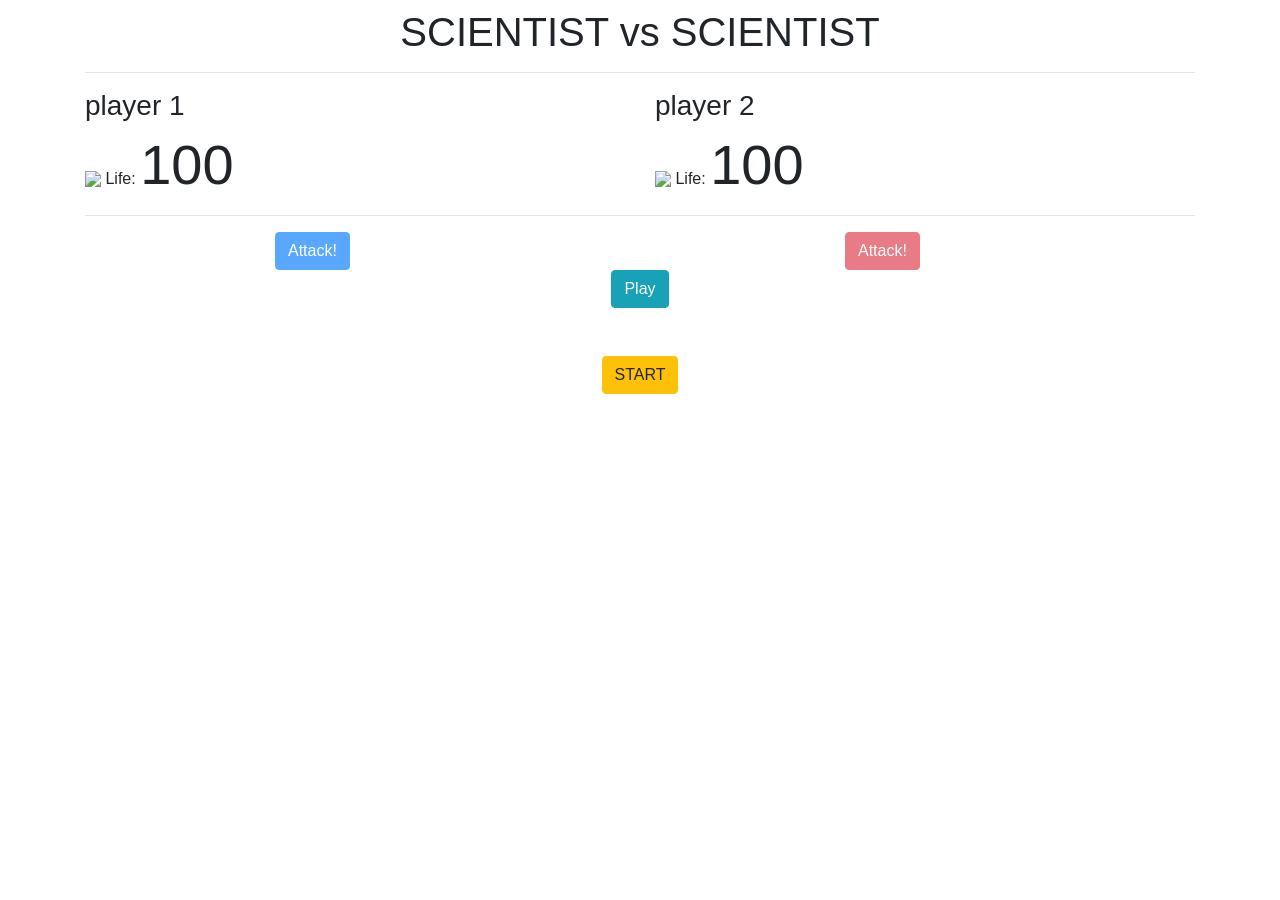
==== game.html @ b97229b2 "Add files via upload" ====
<!DOCTYPE html>
<html>
<head>
	<meta charset="utf-8">
	<meta name="viewport" content="width=device-width, initial-scale=1.0, maximum-scale=1.0">
	<meta http-equiv="X-UA-Compatible" content="IE-Edge">
	<title>Scientist VS &middot; Scientist</title>
	<link rel="stylesheet" type="text/css" href="assets/styles/style.css">
	<!-- local file version of bootstrap -->
	<!-- <link rel="stylesheet" type="text/css" href="assets/styles/bootstrap/bootstrap.css"> -->

	<!-- bootstrap CSS CDN -->
	<link rel="stylesheet" href="https://stackpath.bootstrapcdn.com/bootstrap/4.2.1/css/bootstrap.min.css" integrity="sha384-GJzZqFGwb1QTTN6wy59ffF1BuGJpLSa9DkKMp0DgiMDm4iYMj70gZWKYbI706tWS" crossorigin="anonymous">

	<link href="https://fonts.googleapis.com/css?family=Press+Start+2P" rel="stylesheet">
</head>
<body>

	<div class="container">
		<h1 class="text-center mt-2">SCIENTIST vs SCIENTIST</h1>
		<hr>
		<div id="main">
			<div class=row>
				<div class="col-lg-6">
					<h3 id="name1">player 1</h3>
					<img class="images" id="p1Attack" src="assets/images/einstein.jpg">
					<label for="life01">Life: </label>
					<span id="life01" class="display-4">100</span>
				</div>
				<div class="col-lg-6">
					<h3 id="name2">player 2</h3>
					<img class="images" id="p2Attack" src="assets/images/tesla.jpg">
					<label for="life02">Life: </label>
					<span id="life02" class="display-4">100</span>
				</div>
			</div>
			<hr>
			<div class="row">
				<div class="col-lg-4 offset-lg-2">
					<button id="player01" class="btn btn-primary" disabled="true">Attack!</button>
				</div>
				<div class="col-lg-4 offset-lg-2">
					<button id="player02" class="btn btn-danger" disabled="true">Attack!</button>
				</div>
			</div>
			<div class="row text-center">
				<div class="col-lg-12">
					<button id="play" class="btn btn-info mb-4">Play</button>
					<h4 id="result"></h4>
				</div>
			</div>
		</div>
			<div class="row text-center">
				<div class="col-lg-12">
					<button id="startButton" class="btn btn-warning mt-3">START</button>
				</div>
			</div>
	</div>

	<!-- jQuery -->
	<script src="http://code.jquery.com/jquery-3.3.1.min.js"integrity="sha256-FgpCb/KJQlLNfOu91ta32o/NMZxltwRo8QtmkMRdAu8=" crossorigin="anonymous"></script>

	<!-- popper -->
	<script src="https://cdnjs.cloudflare.com/ajax/libs/popper.js/1.14.6/umd/popper.min.js" integrity="sha384-wHAiFfRlMFy6i5SRaxvfOCifBUQy1xHdJ/yoi7FRNXMRBu5WHdZYu1hA6ZOblgut" crossorigin="anonymous"></script>

	<!-- bootstrap js CDN -->
	<script src="https://stackpath.bootstrapcdn.com/bootstrap/4.2.1/js/bootstrap.min.js" integrity="sha384-B0UglyR+jN6CkvvICOB2joaf5I4l3gm9GU6Hc1og6Ls7i6U/mkkaduKaBhlAXv9k" crossorigin="anonymous"></script>

	<script type="text/javascript" src="assets/scripts/game2.js"></script>
	<!-- <script type="text/javascript" src="assets/scripts/index.js"></script> -->
</body>
</html>
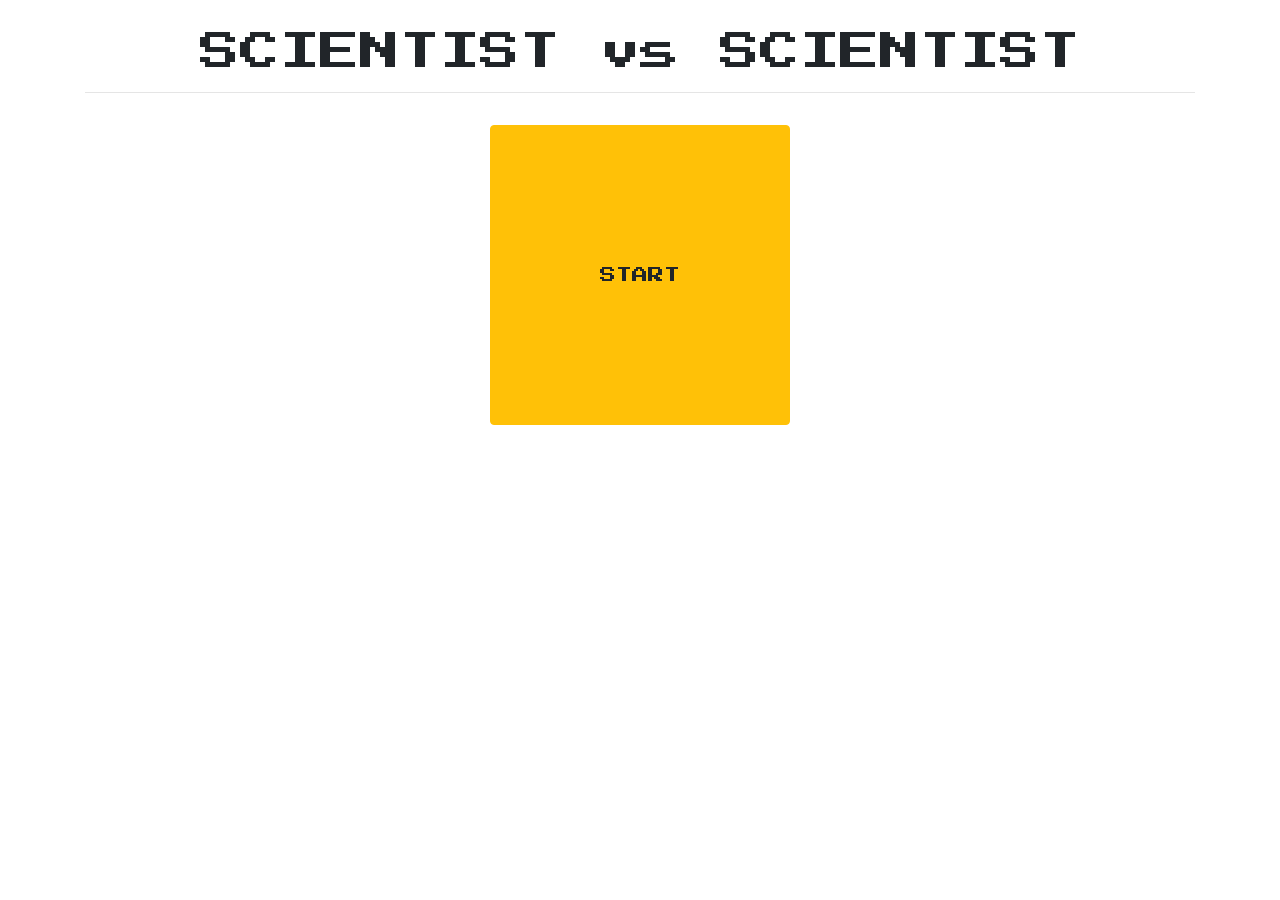
==== commit c51c3621: "Update jQuery version to 3.6.0" ====
--- a/game.html
+++ b/game.html
@@ -58,7 +58,8 @@
 	</div>
 
 	<!-- jQuery -->
-	<script src="http://code.jquery.com/jquery-3.3.1.min.js"integrity="sha256-FgpCb/KJQlLNfOu91ta32o/NMZxltwRo8QtmkMRdAu8=" crossorigin="anonymous"></script>
+	<script src="https://ajax.googleapis.com/ajax/libs/jquery/3.6.0/jquery.min.js"></script>
+	<!--<script src="http://code.jquery.com/jquery-3.3.1.min.js"integrity="sha256-FgpCb/KJQlLNfOu91ta32o/NMZxltwRo8QtmkMRdAu8=" crossorigin="anonymous"></script> -->
 
 	<!-- popper -->
 	<script src="https://cdnjs.cloudflare.com/ajax/libs/popper.js/1.14.6/umd/popper.min.js" integrity="sha384-wHAiFfRlMFy6i5SRaxvfOCifBUQy1xHdJ/yoi7FRNXMRBu5WHdZYu1hA6ZOblgut" crossorigin="anonymous"></script>
@@ -69,4 +70,4 @@
 	<script type="text/javascript" src="assets/scripts/game2.js"></script>
 	<!-- <script type="text/javascript" src="assets/scripts/index.js"></script> -->
 </body>
-</html>+</html>
--- a/assets/styles/style.css
+++ b/assets/styles/style.css
@@ -0,0 +1,51 @@
+* {
+	margin: 0;
+	padding: 0;
+	box-sizing: border-box;
+	font-family: 'Press Start 2P', cursive;
+}
+
+
+#mainHeading {
+	color: darkblue;
+}
+
+.subHeading {
+	color: coral;
+}
+
+p {
+	font-family: sans-serif;
+	font-weight: 100;
+}
+
+body {
+	padding: 20px;
+}
+
+
+.putBorder {
+	border: 1px solid black;
+}
+
+.putPadding {
+	padding-left: 2px;
+}
+
+
+#btnhide1, #btnhide2, #btnhide3, #btnhide4, #btnhide5{
+	display: none;
+}
+
+.strike {
+	text-decoration: line-through;
+}
+
+#main {
+	display: none;
+}
+
+#startButton {
+	height: 300px;
+	width: 300px;
+}
